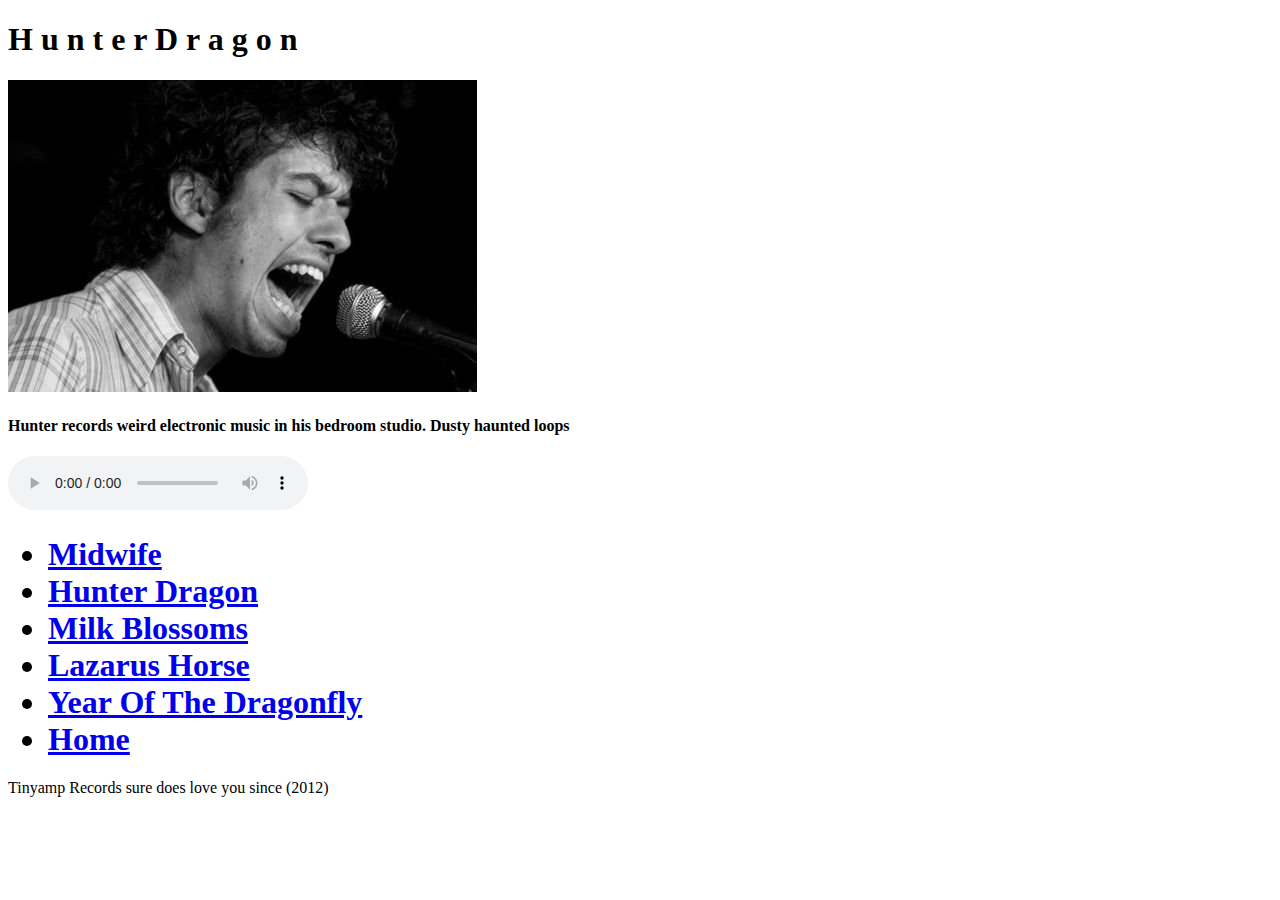
==== hunterdragon.html @ b0d2ebc1 "finished html work" ====
<!DOCTYPE html>
<html>
<head>
<title>Tinyamp Records</title>
</head>
<body>
    
<article>
    <div><h1>H u n t e r  D r a g o n </h1>
 
    <img src="images/hdsing.jpg" alt="Smiley face" height="" width="">
    <h4>Hunter records weird electronic music in his bedroom studio. Dusty haunted loops</h4>
    
        
    </h4>
    </div>
    <audio controls>
        <source src="audio/HD01.wav" type="audio/wav">
        
      Your browser does not support the audio element.
      </audio>


    <div>
        <ul><h1>                
            <li><a href="midwife.html">Midwife</a></li>
            <li><a href="hunterdragon.html">Hunter Dragon</a></li>
            <li><a href="milkblossoms.html">Milk Blossoms</a></li>
            <li><a href="lazarushorse.html">Lazarus Horse</a></li>
            <li><a href="yearofthedragonfly.html">Year Of The Dragonfly</a></li>
            <li><a href="index.html">Home</a></li>
        </ul>
    </div>

    
</article>



</body>
<footer> Tinyamp Records sure does love you since (2012)</footer>

</html>
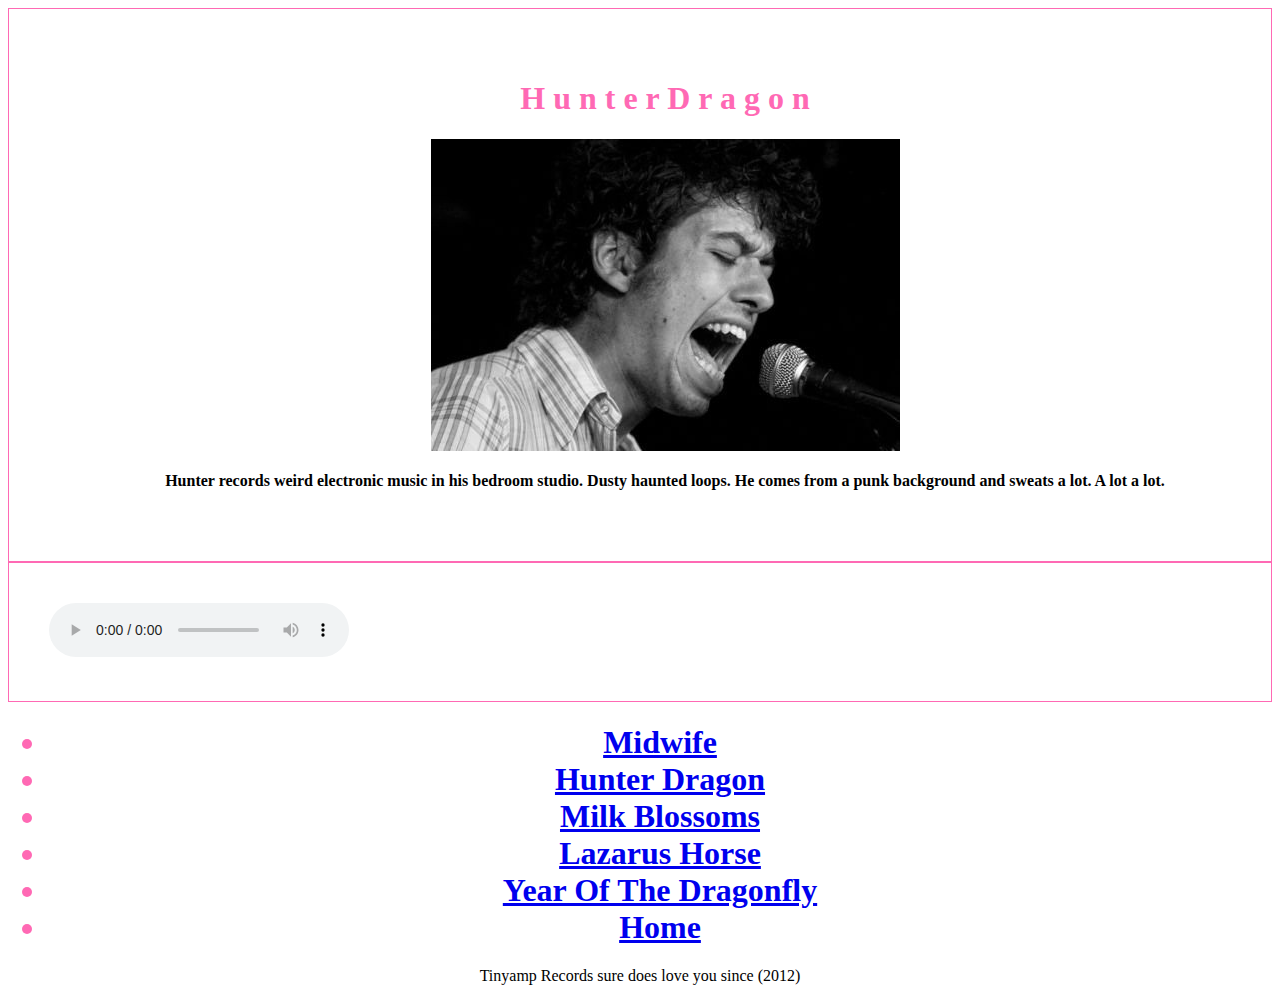
==== commit a1bb97fd: "finished HTML/CSS project" ====
--- a/hunterdragon.html
+++ b/hunterdragon.html
@@ -1,6 +1,6 @@
 <!DOCTYPE html>
 <html>
-<head>
+<head><link rel="stylesheet" href="styles.css">
 <title>Tinyamp Records</title>
 </head>
 <body>
@@ -9,19 +9,21 @@
     <div><h1>H u n t e r  D r a g o n </h1>
  
     <img src="images/hdsing.jpg" alt="Smiley face" height="" width="">
-    <h4>Hunter records weird electronic music in his bedroom studio. Dusty haunted loops</h4>
+    
+    <h4>Hunter records weird electronic music in his bedroom studio. Dusty haunted loops. He comes 
+        from a punk background and sweats a lot. A lot a lot.
+    </h4>
+   
+
     
         
     </h4>
     </div>
+    <div class="bio">
     <audio controls>
-        <source src="audio/HD01.wav" type="audio/wav">
-        
-      Your browser does not support the audio element.
+        <source src="audio/HD01.wav" type="audio/wav"></div></p>
       </audio>
-
-
-    <div>
+   
         <ul><h1>                
             <li><a href="midwife.html">Midwife</a></li>
             <li><a href="hunterdragon.html">Hunter Dragon</a></li>
--- a/styles.css
+++ b/styles.css
@@ -0,0 +1,39 @@
+
+img {
+    display: block;
+    margin-left: auto;
+    margin-right: auto;
+}
+
+div {
+    border: 1px solid hotpink;
+    
+    padding-top: 50px;
+    padding-right: 30px;
+    padding-bottom: 50px;
+    padding-left: 80px;
+}
+img {
+    text-align: center;
+}
+
+h1 {
+    text-align: center;
+    color: hotpink;
+}
+
+h4 {
+    text-align: center;
+    font-family: "Times New Roman", Times, serif;
+}
+
+footer {
+    text-align: center;
+    text-emphasis: strong;
+}
+
+.bio {
+    padding: 40px;
+    
+  }
+
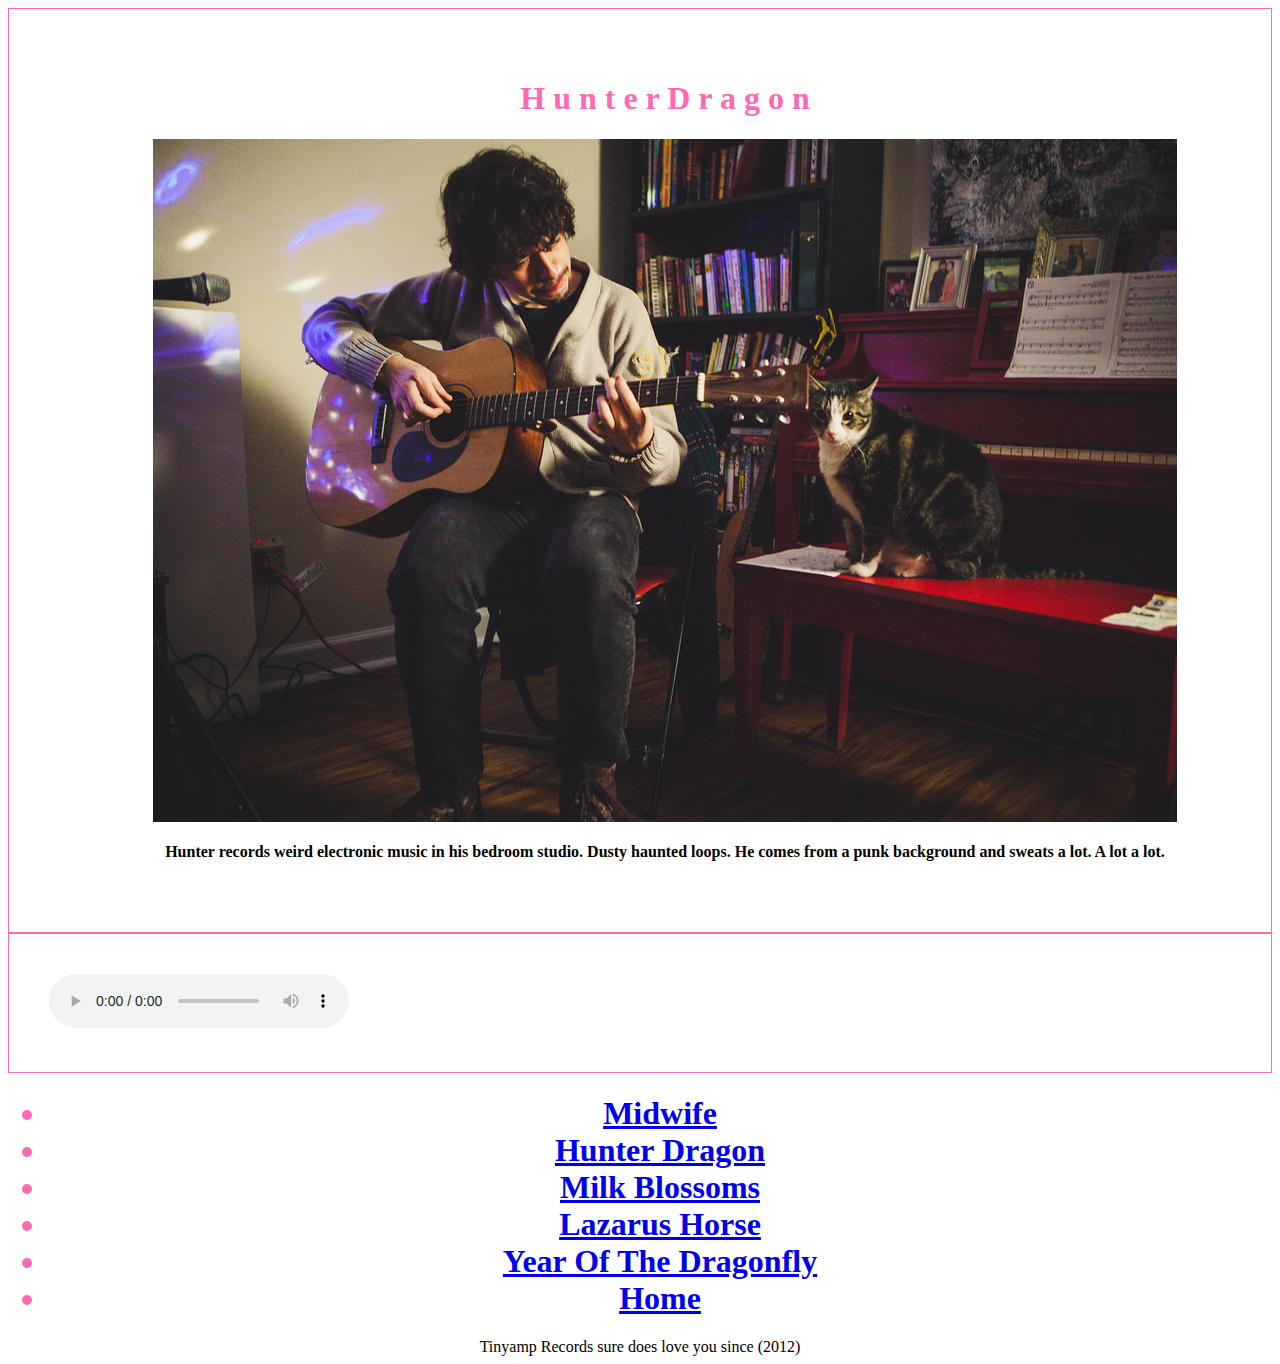
==== commit af1470f5: "modifies footer" ====
--- a/hunterdragon.html
+++ b/hunterdragon.html
@@ -8,7 +8,7 @@
 <article>
     <div><h1>H u n t e r  D r a g o n </h1>
  
-    <img src="images/hdsing.jpg" alt="Smiley face" height="" width="">
+    <img src="images/hd.jpg" alt="Smiley face" height="" width="">
     
     <h4>Hunter records weird electronic music in his bedroom studio. Dusty haunted loops. He comes 
         from a punk background and sweats a lot. A lot a lot.
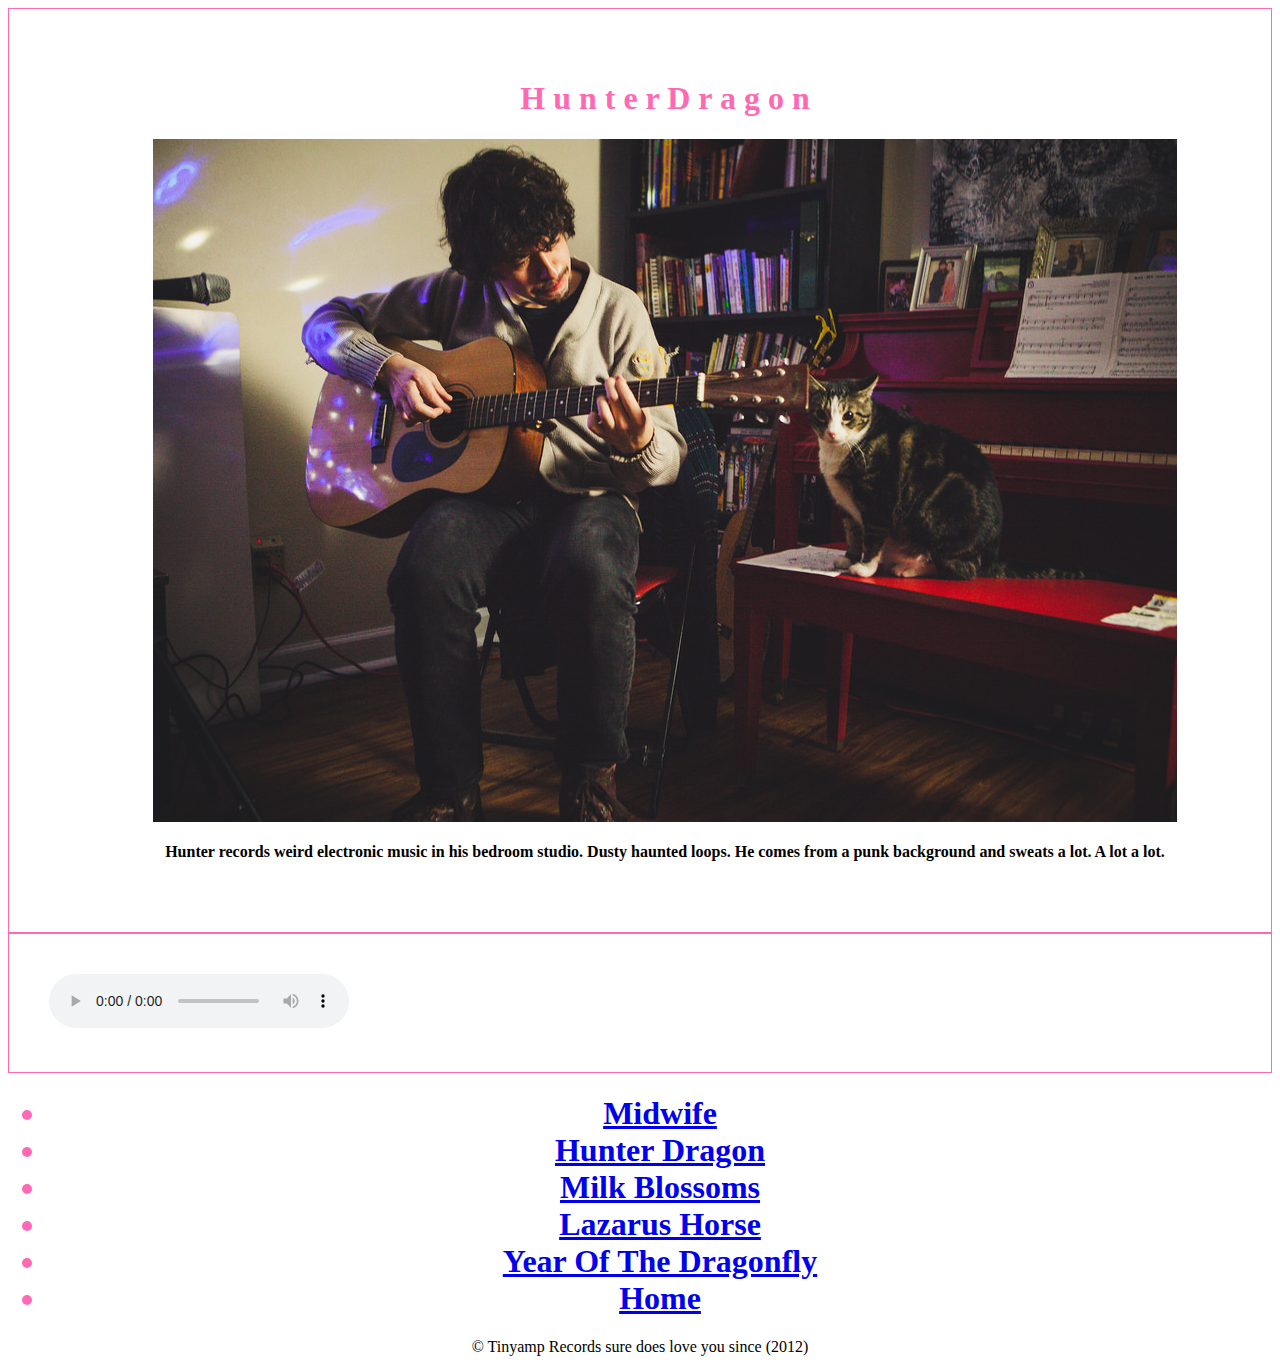
==== commit 13a68062: "added copius right" ====
--- a/hunterdragon.html
+++ b/hunterdragon.html
@@ -40,6 +40,6 @@
 
 
 </body>
-<footer> Tinyamp Records sure does love you since (2012)</footer>
+<footer>&copy; Tinyamp Records sure does love you since (2012)</footer>
 
 </html>